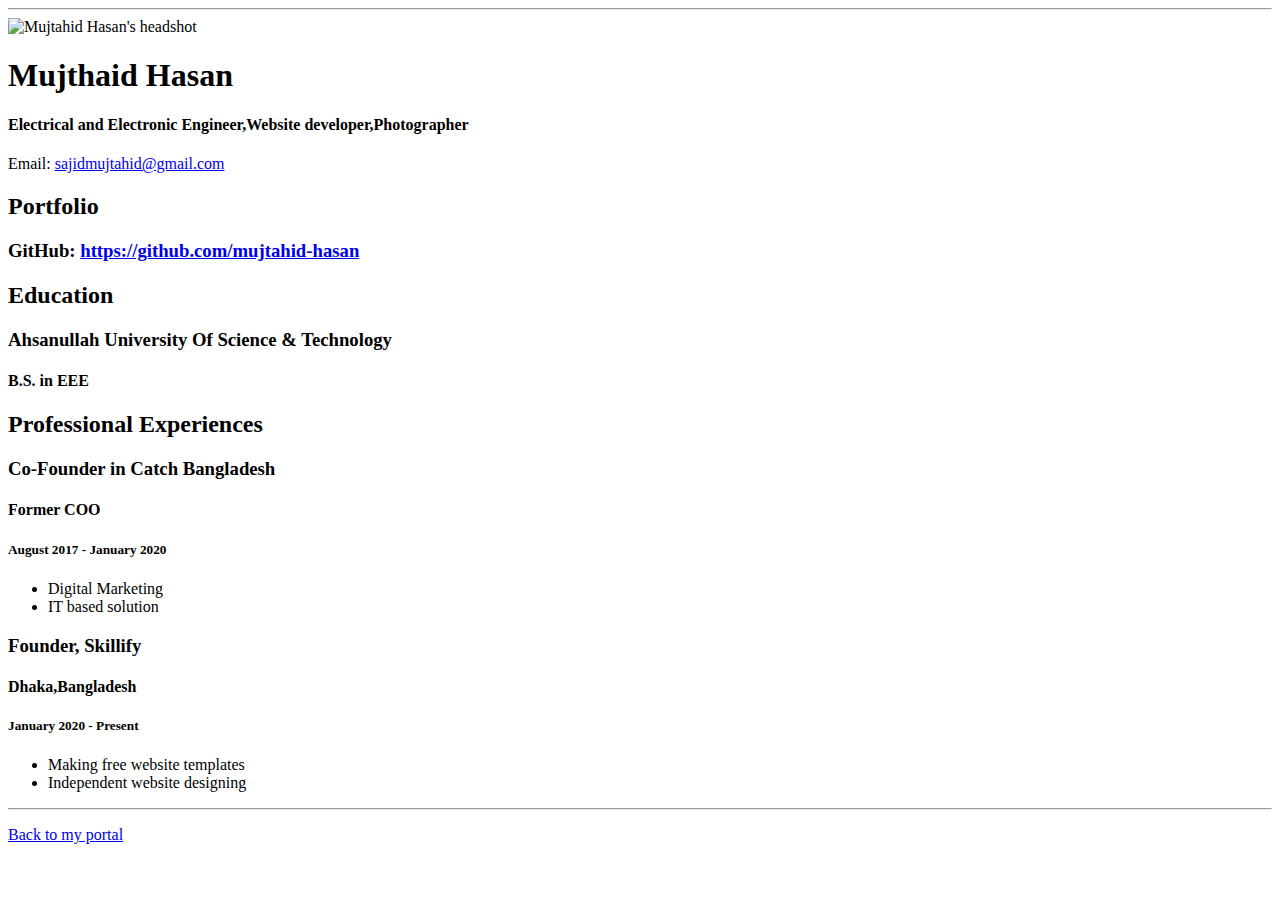
==== resume.html @ b5a94ff8 "Add files via upload" ====
<!doctype html>

<!-- this is a comment for human! -->

<html lang="en">

  <header>
    <title>Mujtahid Hasan Sajid</title>
	<link rel="stylesheet" href="css/master.css">
<!-- for favicon-->
	<link rel="FaviconIcon" href="favicon.ico" type="image/x-com">
	<link rel="shortcut" href="favicon.ico" type="image/x-com">
	
	<!-- to make mobile friendly-->
	<meta name="viewport" content="width=device-width,initial-scale=1,shrink-to-fit=no">
<!-- for SEO -->
	<meta name="name" content="Mujthaid Hasan's Portal">
	<!-- to stop search engine from showing our page,remove it for seo-->
	<meta name="robots" content="noindex,nofollow">
  </header>

  <body>
    <hr>

    <img src="images/picture.jpg" alt="Mujtahid Hasan's headshot" width="20%">

    <h1>Mujthaid Hasan</h1>
    <h4>Electrical and Electronic Engineer,Website developer,Photographer</h4>

    <p>Email: <a href="mailto:sajidmujtahid@gmail.com" target="_blank">sajidmujtahid@gmail.com</a></p>
    <!-- don't post physical address, personal phone number or other personal information on the web! -->

    <h2>Portfolio</h2>
      <h3>GitHub: <a href="https://github.com/mujtahid-hasan" target="_blank">https://github.com/mujtahid-hasan</a></h3>

    <h2>Education</h2>

    <h3>Ahsanullah University Of Science & Technology</h3>
    <h4>B.S. in EEE</h4>

    <h2>Professional Experiences</h2>

    <h3>Co-Founder in Catch Bangladesh</h3>
    <h4>Former COO</h4>
    <h5>August 2017 - January 2020</h5>
      <ul>
        <li>Digital Marketing</li>
        <li>IT based solution</li>
      </ul>
	  <h3>Founder, Skillify</h3>
    <h4>Dhaka,Bangladesh</h4>
    <h5>January 2020 - Present</h5>
      <ul>
        <li>Making free website templates</li>
        <li>Independent website designing</li>
      </ul>

    
  </body>

  <footer>
  <hr>
  <p><a href="portfolio.html">Back to my portal</a><p>
  </footer>

</html>
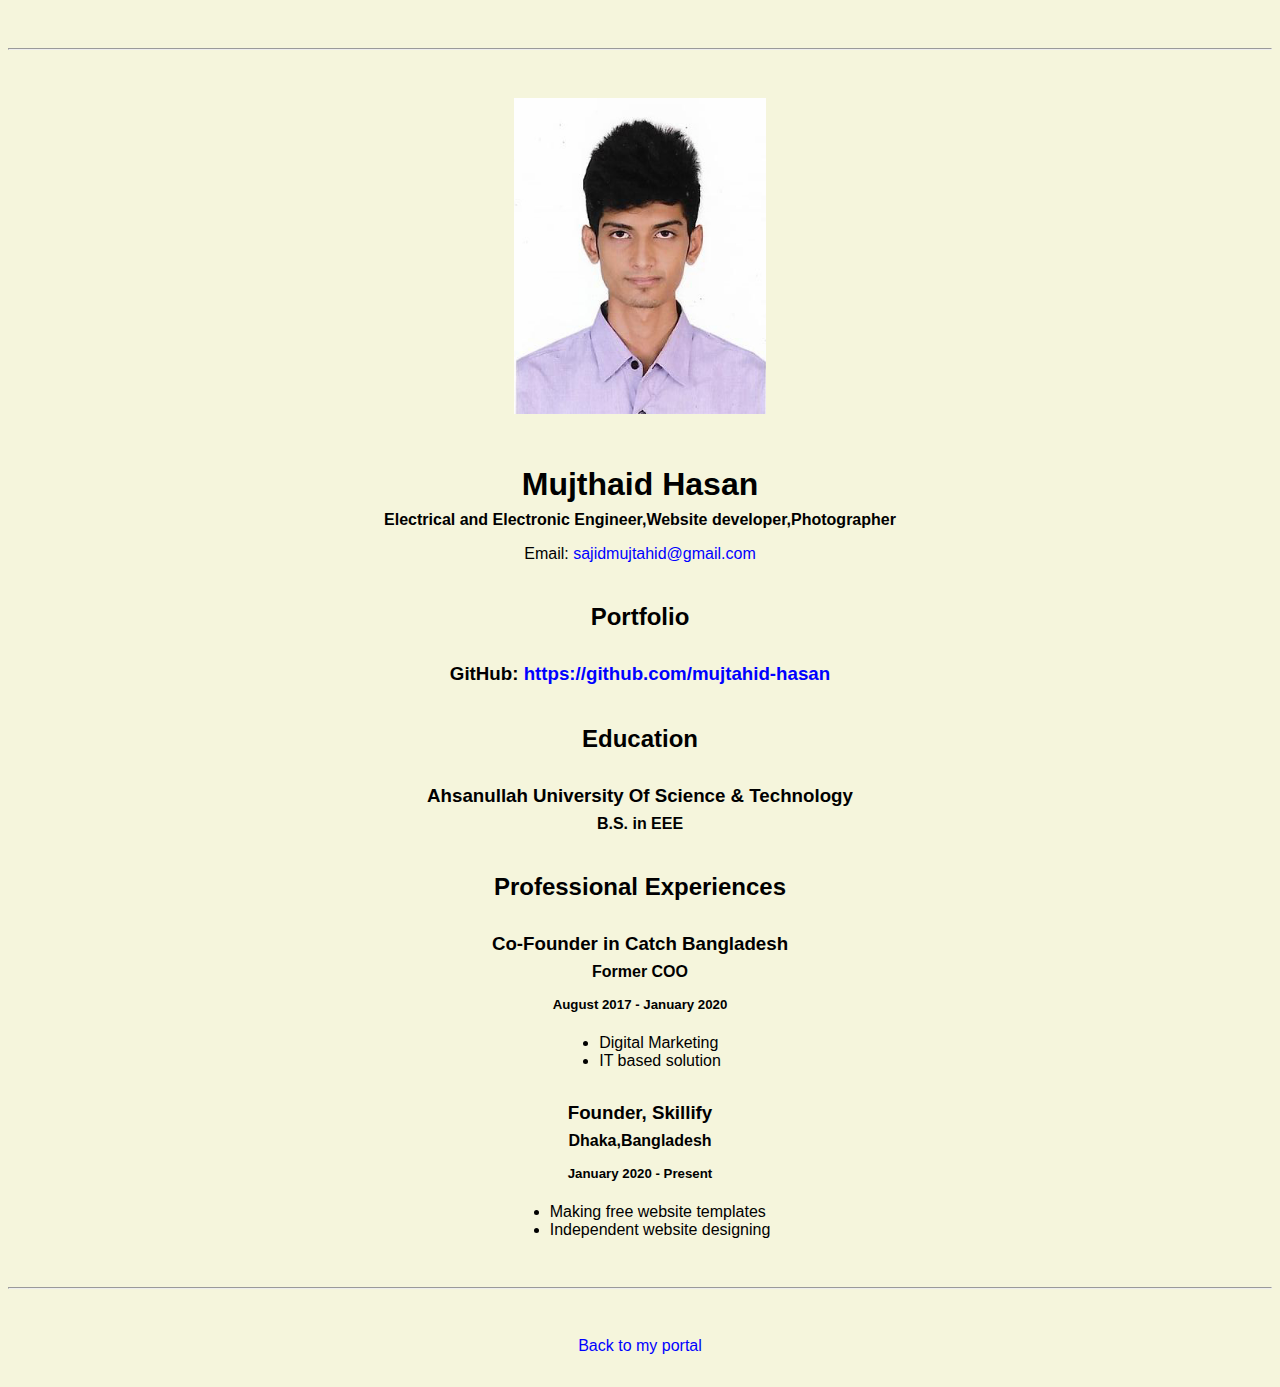
==== commit a9895bd6: "Update resume.html" ====
--- a/resume.html
+++ b/resume.html
@@ -60,7 +60,7 @@
 
   <footer>
   <hr>
-  <p><a href="portfolio.html">Back to my portal</a><p>
+  <p><a href="index.html">Back to my portal</a><p>
   </footer>
 
 </html>
--- a/css/master.css
+++ b/css/master.css
@@ -0,0 +1,62 @@
+/* Cascading stylesheet for the website */
+
+/* Text inside these asterisks and slashes are comments for human */
+
+  a {
+    color:blue;/* set the text color to blue here */
+    text-decoration: none; /* This means we do not want hyperlinks to be underlined */
+  }
+
+  a:hover {
+    color:red;/* set the text color to red here */
+    text-decoration: none; /* This means we do not want hyperlinks to be underlined */
+  }
+
+  body {
+    background-color:beige;/* set the background color here */
+    color:black;/* set the text color to black here */
+    font-family: Arial,Helvetica,sans-serif;/* set the font here */
+    text-align:center;/* set the text alignment here */
+   }
+
+  footer {
+    margin-top: 2rem;
+    margin-bottom: 2rem;
+  }
+
+  h1 {
+    margin-bottom: 0.5rem;
+    margin-top: 3rem;
+   }
+
+  h2 {
+    color: #075AAB/* set the text color of to #075AAB here */
+    margin-bottom:2.5rem;
+	margin-top:2.5rem;/* set both the bottom margin and top margin to 2.5rem here */
+   }
+
+  h3 {
+    margin-bottom: 0;
+    margin-top: 2rem;
+  }
+
+  h4 {
+    margin-bottom: 1rem;
+    margin-top: 0.5rem;
+  }
+
+  h5 {
+    margin-top: 0.5rem;
+  }
+
+  hr {
+    margin-bottom: 3rem;
+    margin-top: 3rem;
+  }
+
+  /* this controls how the bullet points in the resume page looks */
+  ul {
+    display: table;
+    margin: 0 auto;
+    text-align: left;
+  }
